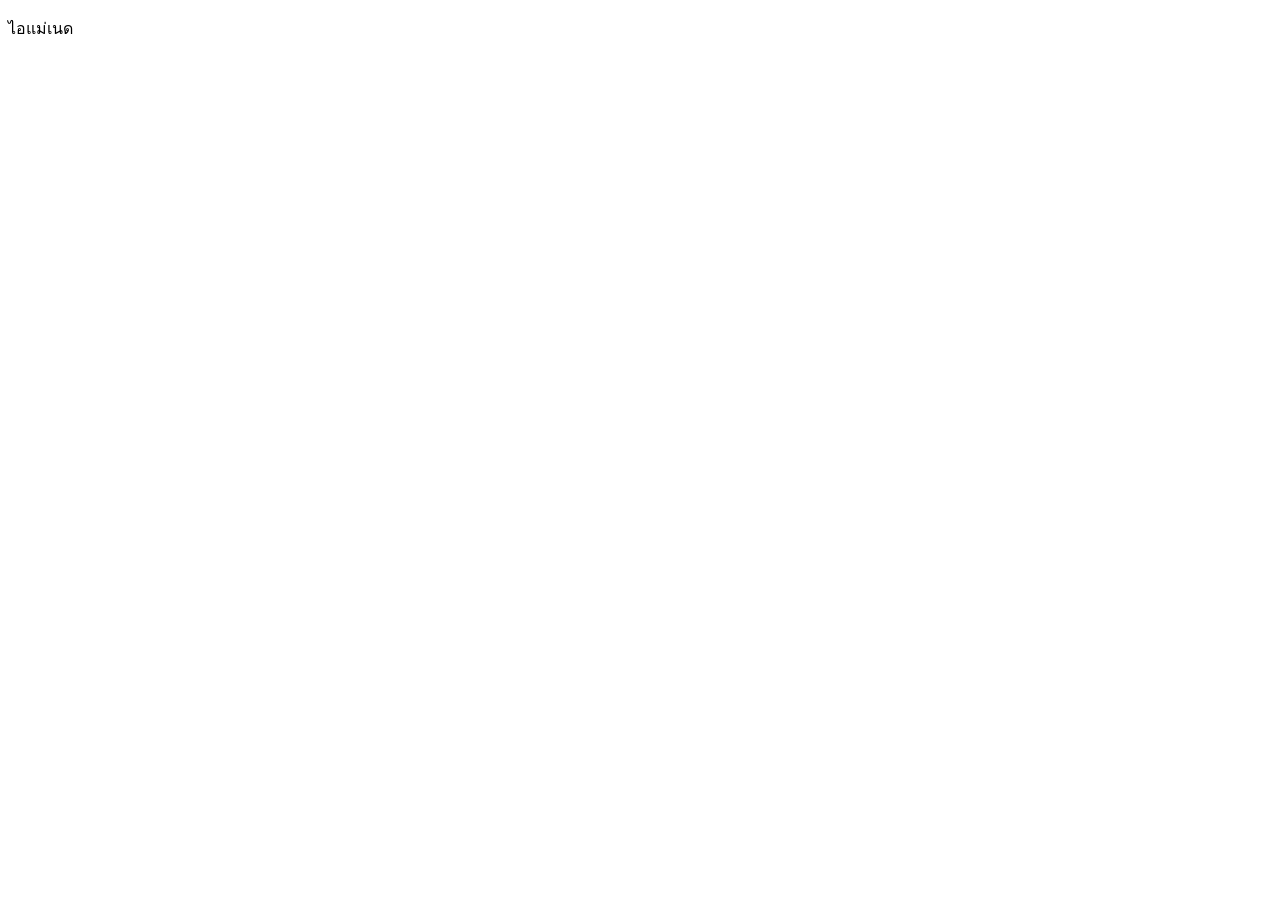
==== index.html @ 7ace7e4e "Add files via upload" ====
<!DOCTYPE html>
<html lang="en">
<head>
    <meta charset="UTF-8">
    <meta name="viewport" content="width=device-width, initial-scale=1.0">
    <title>Document</title>
</head>
<body>
    <p>ไอแม่เนด</p>
</body>
</html>
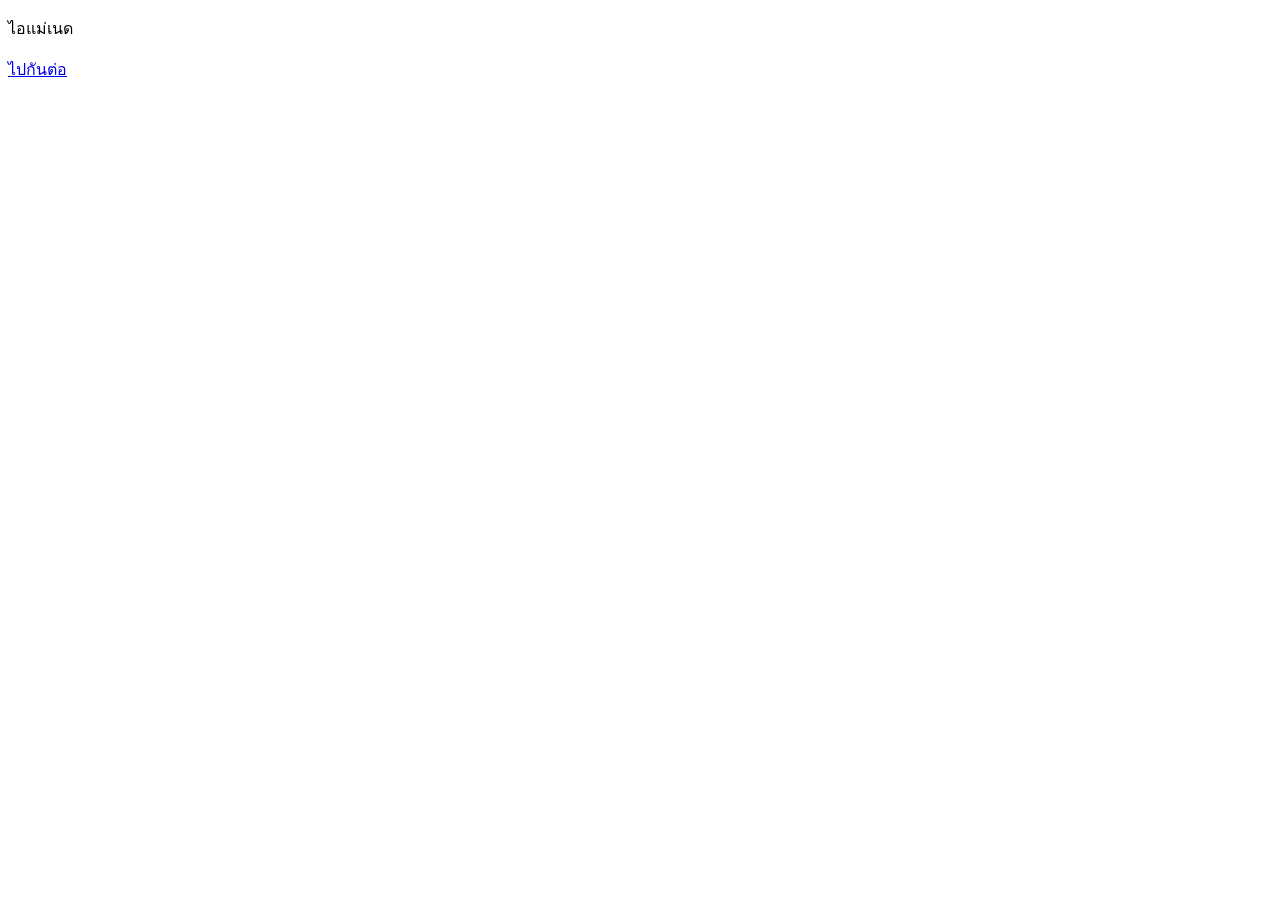
==== commit ca3aa3bc: "Add files via upload" ====
--- a/index.html
+++ b/index.html
@@ -7,5 +7,6 @@
 </head>
 <body>
     <p>ไอแม่เนด</p>
+    <a href="Main.html">ไปกันต่อ</a>
 </body>
 </html>
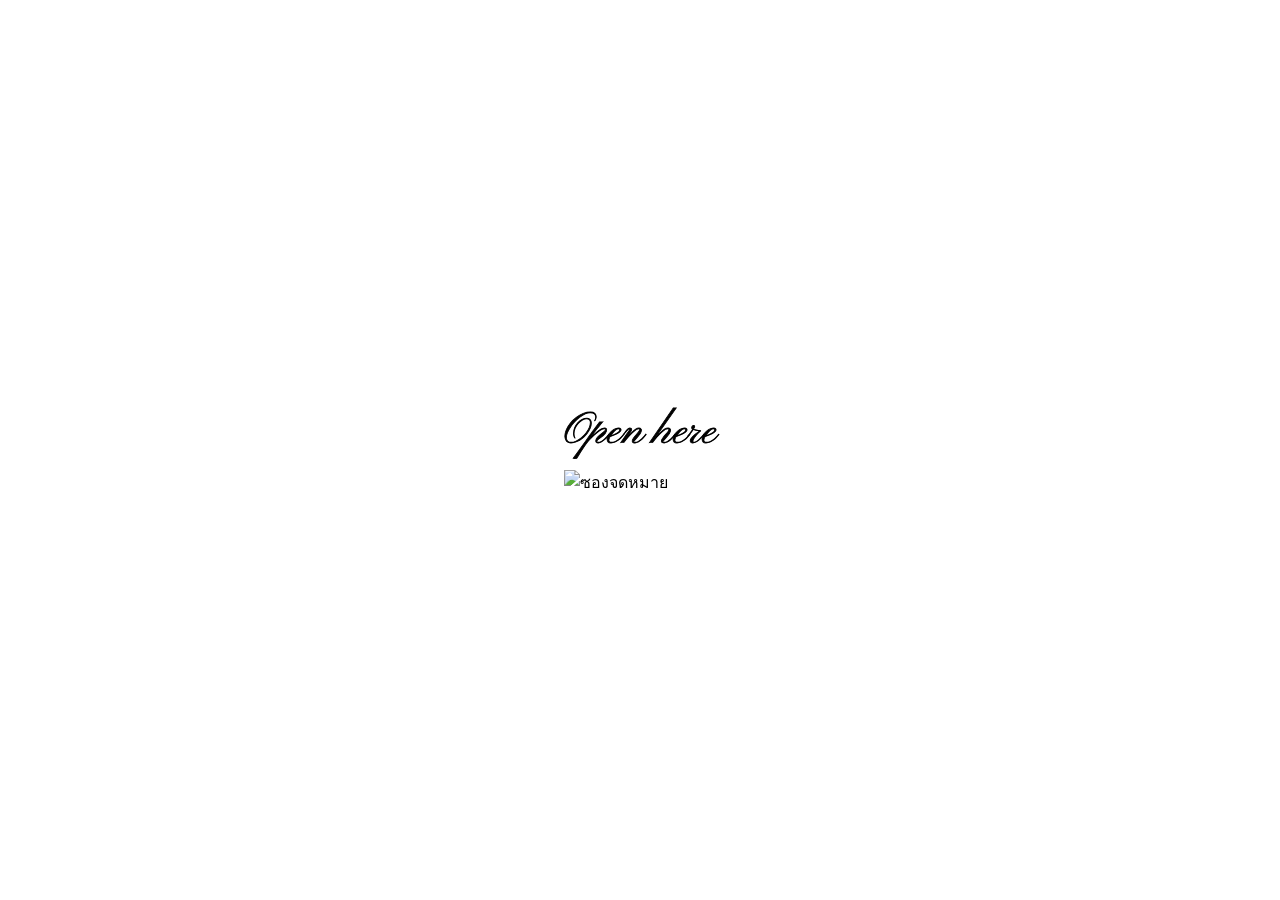
==== commit 85da6918: "Add files via upload" ====
--- a/index.html
+++ b/index.html
@@ -1,12 +1,62 @@
 <!DOCTYPE html>
 <html lang="en">
 <head>
+
+<link rel="preconnect" href="https://fonts.googleapis.com">
+    <link rel="preconnect" href="https://fonts.gstatic.com" crossorigin>
+    <link href="https://fonts.googleapis.com/css2?family=Pinyon+Script&family=Great+Vibes&display=swap" rel="stylesheet">
+
     <meta charset="UTF-8">
     <meta name="viewport" content="width=device-width, initial-scale=1.0">
     <title>Document</title>
+    <link rel="stylesheet" href="index.css">
+    <style>
+        
+  body {
+    margin: 0;
+    height: 100vh;
+    display: grid;
+    place-items: center;
+    background: #111;
+    transition: opacity 0.6s ease;   /* ตอนจางหาย */
+  }
+  body.fade-out { opacity: 0; }
+  img { width: 300px; cursor: pointer; }
+</style>
 </head>
-<body>
-    <p>ไอแม่เนด</p>
-    <a href="Main.html">ไปกันต่อ</a>
+<body class="p">
+
+<div id="fade"></div>
+
+    <a href="Main.html" id="link" class="wrap">
+    <p class="c">Open here</p>
+    <img src="img/ดีไซน์ที่ยังไม่ได้ตั้งชื่อ.png" alt="ซองจดหมาย">
+  </a>
+
+  <div id="fade"></div>
+  <div class="hearts" id="hearts"></div>
+
+<script>
+  const box = document.getElementById('hearts');
+  for (let i = 0; i < 14; i++) {
+    const h = document.createElement('span');
+    h.textContent = Math.random() > 0.5 ? '♡' : '♥';
+    h.style.left = Math.random() * 100 + '%';
+    h.style.fontSize = (12 + Math.random() * 18) + 'px';
+    h.style.animationDuration = (9 + Math.random() * 8) + 's';
+    h.style.animationDelay = (Math.random() * 4) + 's';
+    box.appendChild(h);
+  }
+</script>
+
+  <script>
+    document.getElementById('link').addEventListener('click', e => {
+      e.preventDefault();
+      const url = e.currentTarget.href;
+      document.getElementById('fade').classList.add('show');
+      setTimeout(() => location.href = url, 800);
+    });
+  </script>
+</script>
 </body>
 </html>
--- a/index.css
+++ b/index.css
@@ -0,0 +1,90 @@
+.p {
+   background: url(img/Back.jpg) no-repeat fixed center;
+   background-size: cover;
+}
+body {
+  margin: 0;
+  min-height: 100vh;          /* ต้องมี ไม่งั้นไม่มีความสูงให้จัดกลาง */
+  display: flex;
+  flex-direction: column;
+  justify-content: center;    /* กลางแนวตั้ง */
+  align-items: center;        /* กลางแนวนอน */
+}
+img {
+    
+  width: 40vw;
+  max-width: 520px;
+  height: auto;          /* สูงตามสัดส่วนรูปเอง */
+
+
+    
+}
+a, a:visited, a:hover, a:active {
+  text-decoration: none;
+  color: #000;
+}
+
+.c {
+  font-family: "Pinyon Script", cursive;
+  font-size: 44px;        /* ใหญ่ขึ้น เส้นจะดูหนาขึ้นตาม */
+  color: #000;
+  margin: 0 0 10px;
+  text-align: center;
+  -webkit-text-stroke: 0.8px #000;
+}
+.hearts {
+  position: fixed;
+  inset: 0;
+  pointer-events: none;
+  overflow: hidden;
+  z-index: 0;
+}
+.hearts span {
+  position: absolute;
+  bottom: -40px;
+  color: #f4a6bf;
+  opacity: 0;
+  animation: floatUp linear infinite;
+}
+@keyframes floatUp {
+  0%   { transform: translateY(0) translateX(0) rotate(0deg); opacity: 0; }
+  10%  { opacity: 0.7; }
+  90%  { opacity: 0.5; }
+  100% { transform: translateY(-110vh) translateX(40px) rotate(25deg); opacity: 0; }
+}
+
+.card, h1, .divider { position: relative; z-index: 1; }
+
+#fade {
+  position: fixed;
+  inset: 0;
+  background: #fff;          /* สีฉาก: ขาว หรือเปลี่ยนเป็น #fde4ec (ชมพูอ่อน) */
+  opacity: 0;
+  pointer-events: none;
+  transition: opacity 0.8s ease;
+  z-index: 999;
+}
+#fade.show { opacity: 1; }
+.hearts {
+  position: fixed;
+  inset: 0;
+  pointer-events: none;   /* ไม่บังการคลิกซอง */
+  overflow: hidden;
+  z-index: 1;
+}
+.hearts span {
+  position: absolute;
+  bottom: -40px;
+  color: #f4a6bf;
+  opacity: 0;
+  animation: floatUp linear infinite;
+}
+@keyframes floatUp {
+  0%   { transform: translateY(0) translateX(0) rotate(0deg); opacity: 0; }
+  10%  { opacity: 0.7; }
+  90%  { opacity: 0.5; }
+  100% { transform: translateY(-110vh) translateX(40px) rotate(25deg); opacity: 0; }
+}
+
+/* ซองต้องอยู่เหนือหัวใจ หรือให้หัวใจอยู่ข้างหลัง */
+.wrap { position: relative; z-index: 2; }
